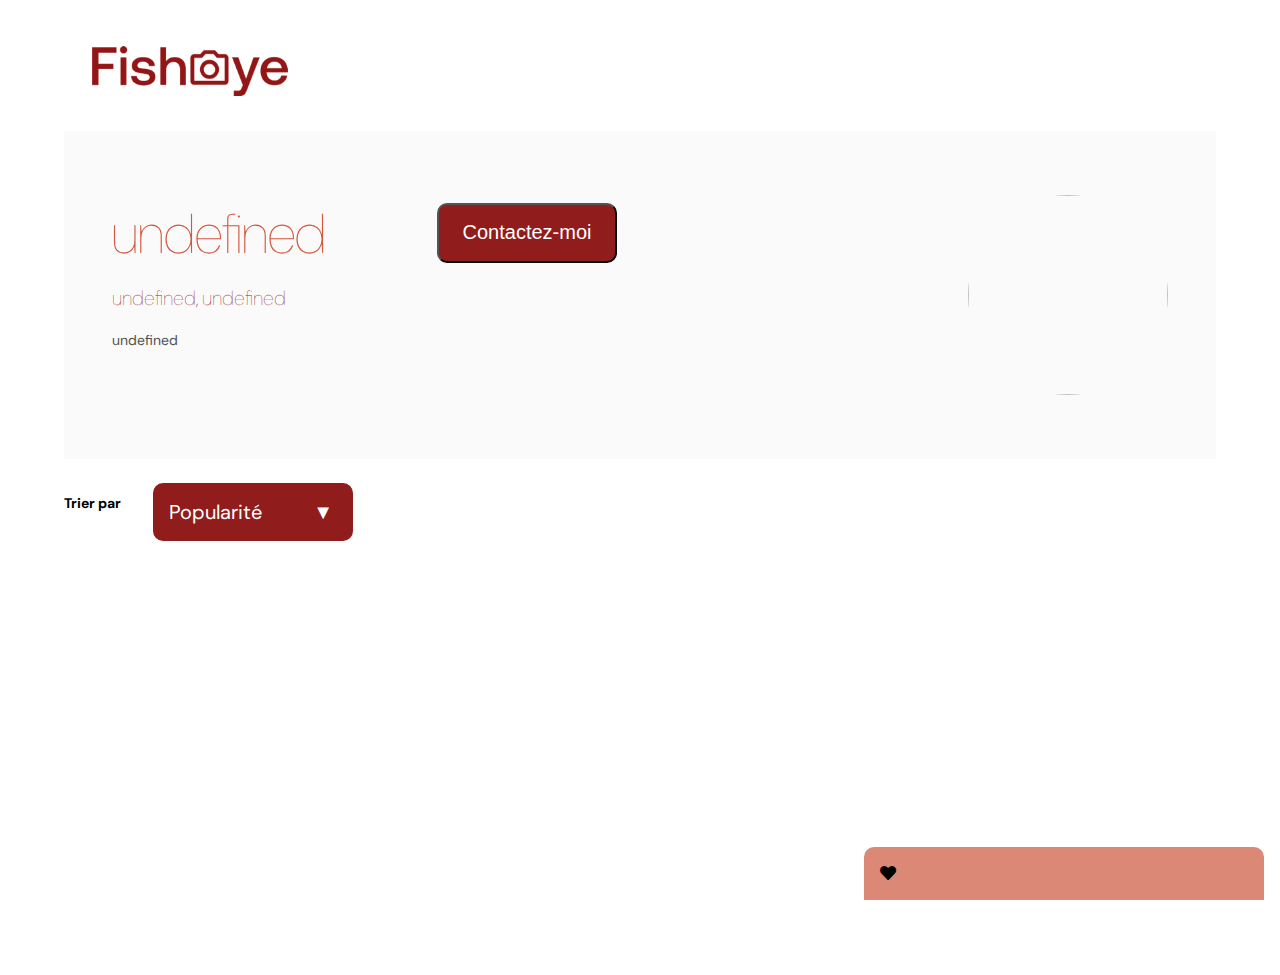
==== photographer_page.html @ 16b94bd0 "delete old js" ====
<!DOCTYPE html>
<html lang="en">
  <head>
    <meta charset="UTF-8" />
    <meta http-equiv="X-UA-Compatible" content="IE=edge" />
    <meta name="viewport" content="width=device-width, initial-scale=1.0" />
    <title>Photographer page</title>
    <link rel="stylesheet" href="./css/style.css" />
    <link
      rel="stylesheet"
      href="https://cdnjs.cloudflare.com/ajax/libs/font-awesome/5.15.3/css/all.min.css"
      crossorigin="anonymous"
    />
  </head>
  <body id="photographer_page">
    <div class="container-mobile">
      <header class="header" aria-label="banner">
        <div class="wrapper__mobile">
          <a href="index.html">
            <img
              class="header__img"
              src="assets/images/logo.png"
              alt="Fisheye Home Page"
            />
          </a>
        </div>
      </header>
      <main aria-hidden="false">
        <section class="photographer">
          <div class="photographer__profil">
            <div class="photographer__profil__info"></div>
            <!-- Trigger/Open The Modal -->
            <button
              class="btn btn__profil desktop"
              id="modalBtn"
              aria-label="Contact me"
            >
              <span class="contact">Contactez-moi</span>
            </button>
            <img alt="" class="photographer__profil__img" />
          </div>
          <div class="photographer__tag"></div>
        </section>
        <section class="desktop">
          <div class="trier">
            <p>Trier par</p>
            <div>
              <a
                class="toggle__button arrow-down"
                role="button"
                aria-haspopup="listbox"
                >Popularité</a
              >
              <ul
                class="toggle__list"
                role="listbox"
                tabindex="0"
                aria-label="Order by"
              ></ul>
            </div>
          </div>
        </section>

        <!-- The Modal -->
        <div
          id="modal"
          class="modal"
          aria-hidden="true"
          role="dialog"
          aria-describedby="modalTitle"
        >
          <!-- Modal content -->
          <div class="modal__content">
            <form
              name=""
              action="photographer_page.html"
              method="post"
              onsubmit="return false"
            >
              <div class="modal__content__info" id="modalTitle">
                <div class="modal__content__title"></div>
                <span class="close" aria-label="Close Contact Form"></span>
              </div>
              <fieldset>
                <label for="firstname">Prénom</label><br />
                <input
                  id="firstname"
                  aria-labelledby="First name"
                  type="text"
                  tabindex="1"
                  minlength="2"
                  autofocus
                />
              </fieldset>
              <fieldset>
                <label for="lastname">Nom</label><br />
                <input
                  id="lastname"
                  aria-labelledby="Last name"
                  type="text"
                  tabindex="2"
                  minlength="2"
                />
              </fieldset>
              <fieldset>
                <label for="email">E-mail</label><br />
                <input
                  id="email"
                  aria-labelledby="Email"
                  type="email"
                  tabindex="3"
                />
              </fieldset>
              <fieldset>
                <label for="textarea">Votre méssage</label><br />
                <textarea
                  id="textarea"
                  aria-labelledby="Your message"
                  tabindex="4"
                ></textarea>
              </fieldset>
              <fieldset>
                <button
                  class="btn close"
                  name="submit"
                  type="submit"
                  data-submit="...Sending"
                  aria-label="Send"
                >
                  Envoyer
                </button>
              </fieldset>
            </form>
          </div>
        </div>

        <section
          class="photographer__artworks"
          aria-label="Our selection of photographer artworks"
        ></section>
      </main>
      <footer class="footer">
        <button id="modalBtn" class="btn btn__mobile mobile">
          <span class="contact">Contactez-moi</span>
        </button>
        <div class="desktop">
          <span class="favorite">
            <div>
              <span class="total__likes"></span>
              <em class="fas fa-heart"></em>
            </div>
            <div class="photographer__price"></div>
          </span>
        </div>
      </footer>
    </div>

    <script type="module" src="js/index.js"></script>
  </body>
</html>
---- css/style.css ----
﻿@import url("https://fonts.googleapis.com/css2?family=DM+Sans:ital,wght@0,400;0,500;0,700;1,400&display=swap");*,*::after,*::before{margin:0;padding:0;box-sizing:inherit}html{scroll-behavior:smooth}body{box-sizing:border-box;max-width:1440px;margin:0 auto}@media screen and (min-width: 992px){main{position:relative}}.container{padding:1rem}a{cursor:pointer;text-decoration:none;color:inherit}a:visited,a:hover,a:active{color:inherit}li{list-style-type:none}.desktop{display:none}.mobile{display:block}@media screen and (min-width: 992px){.desktop{display:block}.mobile{display:none}}body{font-family:"DM Sans",sans-serif}body h1{font-size:18px;font-weight:lighter;font-family:"DM Sans",sans-serif;color:#901c1c}@media screen and (min-width: 992px){body h1{font-size:32px}}body h2{font-size:40px;font-weight:lighter;color:#d3573c}body h3{font-size:24px}body h4{font-size:18px;font-weight:lighter;color:#901c1c}body p{font-size:14px}.tags{border:1px solid #d2d2d2;padding:0 6px;border-radius:25px;line-height:1.6;color:#901c1c;margin:3px}.btn{z-index:1;cursor:pointer;border-radius:10px;color:#fff;font-size:20px;background-color:#901c1c}@media screen and (min-width: 768px){.btn__profil{width:180px;height:60px;margin-left:-5vw;margin-top:0.5rem}}@media screen and (min-width: 1200px){.btn__profil{margin-left:-15rem;margin-top:0.5rem}}.btn__mobile{padding:1rem}.trier span{display:flex;position:relative;width:18rem}.trier a,.trier ul{color:#fff}.trier .arrow-up::after{content:"▲";right:20px;position:absolute;top:12px}.trier .arrow-down::after{content:"▼";right:20px;position:absolute}.modal{display:none;align-items:center;position:fixed;z-index:7;left:0;top:0;width:100%;height:100%;overflow:auto;background-color:#000;background-color:rgba(0,0,0,0.4)}.modal__content{max-width:400px;width:100%;margin:0 auto;position:relative;background:#db8876;padding:25px;box-shadow:0 0 20px 0 rgba(0,0,0,0.2),0 5px 5px 0 rgba(0,0,0,0.24)}.modal__content__info{display:flex;justify-content:space-between;margin-bottom:1rem}.modal__content__info .close{position:absolute;right:1.5rem;top:2.2rem;width:32px;height:32px;opacity:1;cursor:pointer;transform:scale(0.7);z-index:3}.modal__content__info .close:before,.modal__content__info .close:after{position:absolute;left:15px;content:" ";height:33px;width:3px;background-color:#fff}.modal__content__info .close:before{transform:rotate(45deg)}.modal__content__info .close:after{transform:rotate(-45deg)}.modal__content__title{display:flex;flex-direction:column}.modal__content__title h2{font-size:36px;color:#000}.modal fieldset{border:medium none !important;margin:0 0 10px;min-width:100%;padding:0;width:100%}.modal fieldset :focus-visible{outline:none}.modal fieldset input[type="text"],.modal fieldset input[type="email"],.modal fieldset input[type="tel"],.modal fieldset input[type="url"],.modal fieldset textarea{width:100%;border:1px solid #ccc;background:#fff;margin:0 0 5px;padding:10px}.modal fieldset textarea{height:100px}.modal fieldset label{color:#393939}.modal fieldset button{border-style:none;padding:1rem 2rem}.toggle__button{width:200px;z-index:6;padding:1rem;border-radius:10px;color:#fff;font-size:20px;background-color:#901c1c}.toggle__button,.toggle__list{position:absolute}.toggle__list{list-style:none;box-shadow:0px 5px 8px 0px rgba(0,0,0,0.2);overflow:hidden;max-height:0;z-index:5;border-radius:10px}.toggle__list>li{position:relative;background-color:#901c1c;width:200px;font-size:20px;padding:1rem;display:flex;align-items:center;cursor:pointer;opacity:1}.toggle__list.open{max-height:320px;overflow:auto}.toggle__border{border-top:1px solid #fff;padding:0 10px}.lightbox{position:fixed;top:0;left:0;width:100%;height:100%;background-color:rgba(0,0,0,0.9);z-index:7;overflow:auto;animation:lightboxIn 0.5s;transition:opacity 0.3s}.lightbox .fadeOut{opacity:0}.lightbox__next,.lightbox__prev{border:none;background:url(/assets/images/arrow.svg) center center/20px 32px no-repeat;width:50px;height:100%;position:fixed;top:0;right:0;margin-top:-14px;z-index:8}.lightbox__prev{right:auto;left:0;transform:rotate(180deg)}.lightbox__close{width:20px;height:32px;border:none;background:url(/assets/images/cross.svg) center center/100% 100% no-repeat transparent;position:fixed;top:20px;right:20px;z-index:10}.lightbox button{opacity:0.5;cursor:pointer;transition:opacity 0.3s}.lightbox button:hover{opacity:1}.lightbox__container{display:flex;justify-content:center;flex-direction:column;width:100%;height:100%;padding:9rem}.lightbox__container__info{padding:1rem;color:white;display:flex;align-self:center}.lightbox__container img{max-width:100%;max-height:80vh;object-fit:contain;animation:lightboxIn 0.5s}@keyframes lightboxIn{from{opacity:0}to{opacity:1}}@media screen and (min-width: 992px){.header{display:flex;width:calc(100% - 380px);justify-content:space-between;gap:40px;align-items:center}}.header__img{width:200px;margin-left:-1.5rem}@media screen and (min-width: 992px){.header__img{width:300px}}.header__nav__list{display:flex;padding:0;flex-wrap:wrap;justify-content:center;margin:1rem 0}.header__nav .active{background-color:#901c1c;color:white}#photographers>div{margin:3rem 0}@media screen and (min-width: 992px){#photographers{display:grid;grid-template-columns:repeat(3, 1fr)}}.photographers__info{line-height:1.7}.photographers__profil{width:230px;height:230px;border-radius:50%;object-fit:cover;object-position:center}.photographers__price{color:#525252;margin-bottom:0.5rem}.footer{position:fixed;bottom:0;width:90%;text-align:center;text-align:-webkit-center;margin-bottom:1rem}@media screen and (min-width: 992px){.footer{margin-bottom:0;text-align:right;pointer-events:none}}.gotocontent{left:50%;transform:translateX(-50%);padding:0.3rem 0.5rem;border-radius:5px;position:fixed;background-color:#db8876;width:fit-content;top:1.5rem;z-index:2;transition:0.3s ease}body:not([data-scroll="0"]) .gotocontent{opacity:1}body:not([data-scroll]) .gotocontent{display:none}body[data-scroll="0"] .gotocontent{opacity:0}.main__title{position:absolute;top:30px;right:20px;font-weight:lighter;right:20px;top:30px}@media screen and (min-width: 992px){.main__title{right:50px;top:-110px}}.main__content{text-align:center;margin:2.5rem 0}@media screen and (min-width: 992px){.main__content{margin:2.5rem 1rem}}.container-mobile{padding:1rem}@media screen and (min-width: 992px){.container-mobile{padding:2rem 4rem}}.photographer{margin:1.5rem 0}.photographer__tag__list{display:flex}@media screen and (min-width: 992px){.photographer{padding:4rem 3rem;background-color:#fafafa}.photographer h2{font-size:56px}.photographer h4{font-size:20px}}.photographer p{color:#525252}.photographer__profil{display:flex;flex-direction:row;justify-content:space-between;line-height:1.4;padding-bottom:1rem}@media screen and (min-width: 768px){.photographer__profil{padding-bottom:0}}.photographer__profil__img{border-radius:50%;object-fit:cover;object-position:center;width:120px;height:120px}@media screen and (min-width: 768px){.photographer__profil__img{width:200px;height:200px}}.photographer__profil__info span{line-height:1.7}@media screen and (min-width: 768px){.photographer__profil__info span{line-height:2.5}}.photographer__artworks{margin:3rem 0;color:#901c1c}@media screen and (min-width: 768px){.photographer__artworks{display:grid;grid-template-columns:repeat(3, 1fr);grid-gap:1rem 5rem;height:335px}}.photographer__artworks div{align-self:center}.photographer__artworks img{width:100%;height:220px;object-fit:cover;border-radius:10px;object-position:top}@media screen and (min-width: 768px){.photographer__artworks img{height:335px}}.photographer__artworks video{width:100%}.photographer__artworks__info{display:flex;justify-content:space-between;align-items:center;flex-direction:row;padding:0.7rem;margin-bottom:1rem}.photographer__artworks__info .clickme{cursor:pointer}.photographer__artworks__title{color:#901c1c}.trier{display:flex}.trier p{padding:0.7rem 2rem 0 0;font-weight:bold}.favorite{display:flex;justify-content:space-between;align-items:center;width:400px;background-color:#db8876;padding:1rem;border-radius:10px 10px 0 0;float:right;margin-right:-3rem}
/*# sourceMappingURL=style.css.map */
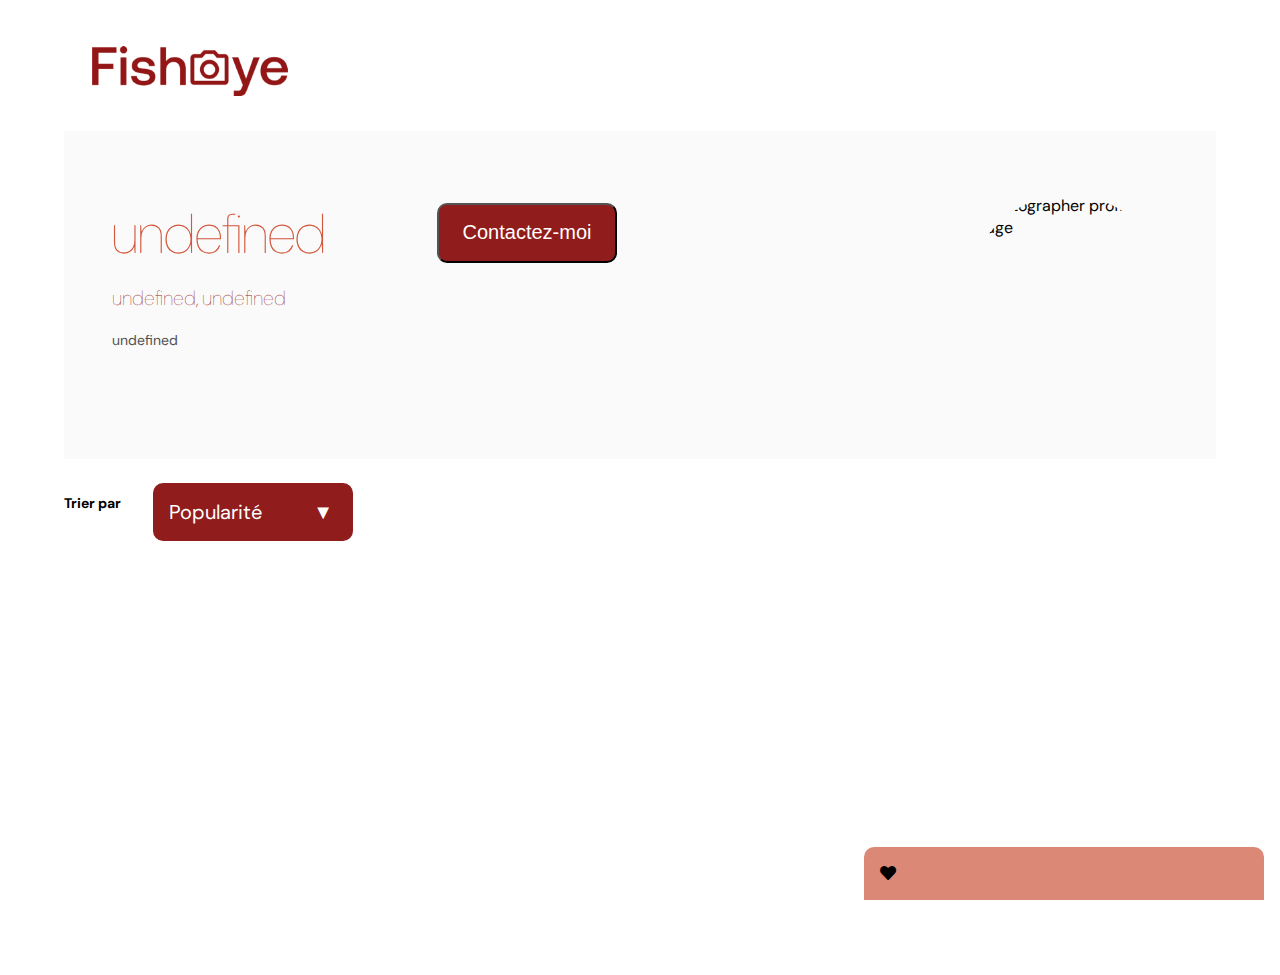
==== commit 06f667f2: "update 3-error checker: attr name form, src img, duplicate id=modalBtn" ====
--- a/photographer_page.html
+++ b/photographer_page.html
@@ -31,13 +31,16 @@
             <div class="photographer__profil__info"></div>
             <!-- Trigger/Open The Modal -->
             <button
-              class="btn btn__profil desktop"
-              id="modalBtn"
+              class="btn btn__profil modalBtn desktop"
               aria-label="Contact me"
             >
               <span class="contact">Contactez-moi</span>
             </button>
-            <img alt="" class="photographer__profil__img" />
+            <img
+              src=""
+              alt="photographer profil image"
+              class="photographer__profil__img"
+            />
           </div>
           <div class="photographer__tag"></div>
         </section>
@@ -72,7 +75,6 @@
           <!-- Modal content -->
           <div class="modal__content">
             <form
-              name=""
               action="photographer_page.html"
               method="post"
               onsubmit="return false"
@@ -82,10 +84,10 @@
                 <span class="close" aria-label="Close Contact Form"></span>
               </div>
               <fieldset>
-                <label for="firstname">Prénom</label><br />
+                <label id="first-name" for="first">Prénom</label><br />
                 <input
-                  id="firstname"
-                  aria-labelledby="First name"
+                  id="first"
+                  aria-labelledby="first-name"
                   type="text"
                   tabindex="1"
                   minlength="2"
@@ -93,29 +95,30 @@
                 />
               </fieldset>
               <fieldset>
-                <label for="lastname">Nom</label><br />
+                <label id="last-name" for="last">Nom</label><br />
                 <input
-                  id="lastname"
-                  aria-labelledby="Last name"
+                  id="last"
+                  aria-labelledby="last-name"
                   type="text"
                   tabindex="2"
                   minlength="2"
                 />
               </fieldset>
               <fieldset>
-                <label for="email">E-mail</label><br />
+                <label id="contact-email" for="email">E-mail</label><br />
                 <input
                   id="email"
-                  aria-labelledby="Email"
+                  aria-labelledby="contact-email"
                   type="email"
                   tabindex="3"
                 />
               </fieldset>
               <fieldset>
-                <label for="textarea">Votre méssage</label><br />
+                <label id="your-message" for="textarea">Votre méssage</label
+                ><br />
                 <textarea
                   id="textarea"
-                  aria-labelledby="Your message"
+                  aria-labelledby="your-message"
                   tabindex="4"
                 ></textarea>
               </fieldset>
@@ -140,17 +143,17 @@
         ></section>
       </main>
       <footer class="footer">
-        <button id="modalBtn" class="btn btn__mobile mobile">
+        <button class="btn btn__mobile modalBtn mobile">
           <span class="contact">Contactez-moi</span>
         </button>
         <div class="desktop">
-          <span class="favorite">
+          <div class="favorite">
             <div>
               <span class="total__likes"></span>
               <em class="fas fa-heart"></em>
             </div>
             <div class="photographer__price"></div>
-          </span>
+          </div>
         </div>
       </footer>
     </div>
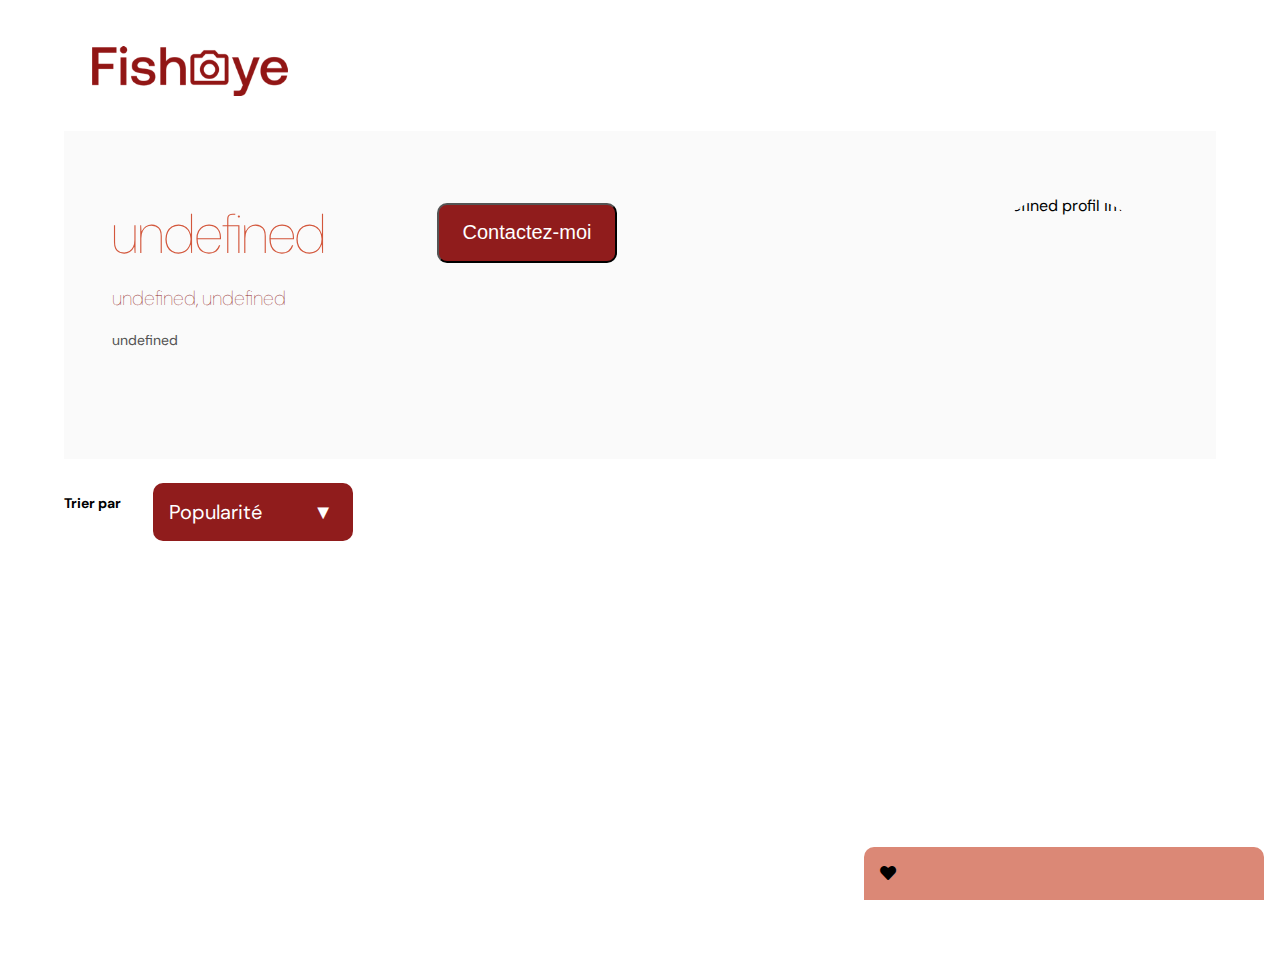
==== commit 1e801da0: "update photographers profil image" ====
--- a/photographer_page.html
+++ b/photographer_page.html
@@ -36,11 +36,11 @@
             >
               <span class="contact">Contactez-moi</span>
             </button>
-            <img
-              src=""
+            <span class="photographer__profil__img--span"></span>
+            <!-- <img
               alt="photographer profil image"
               class="photographer__profil__img"
-            />
+            /> -->
           </div>
           <div class="photographer__tag"></div>
         </section>
--- a/css/style.css
+++ b/css/style.css
@@ -1,2 +1,2 @@
-﻿@import url("https://fonts.googleapis.com/css2?family=DM+Sans:ital,wght@0,400;0,500;0,700;1,400&display=swap");*,*::after,*::before{margin:0;padding:0;box-sizing:inherit}html{scroll-behavior:smooth}body{box-sizing:border-box;max-width:1440px;margin:0 auto}@media screen and (min-width: 992px){main{position:relative}}.container{padding:1rem}a{cursor:pointer;text-decoration:none;color:inherit}a:visited,a:hover,a:active{color:inherit}li{list-style-type:none}.desktop{display:none}.mobile{display:block}@media screen and (min-width: 992px){.desktop{display:block}.mobile{display:none}}body{font-family:"DM Sans",sans-serif}body h1{font-size:18px;font-weight:lighter;font-family:"DM Sans",sans-serif;color:#901c1c}@media screen and (min-width: 992px){body h1{font-size:32px}}body h2{font-size:40px;font-weight:lighter;color:#d3573c}body h3{font-size:24px}body h4{font-size:18px;font-weight:lighter;color:#901c1c}body p{font-size:14px}.tags{border:1px solid #d2d2d2;padding:0 6px;border-radius:25px;line-height:1.6;color:#901c1c;margin:3px}.btn{z-index:1;cursor:pointer;border-radius:10px;color:#fff;font-size:20px;background-color:#901c1c}@media screen and (min-width: 768px){.btn__profil{width:180px;height:60px;margin-left:-5vw;margin-top:0.5rem}}@media screen and (min-width: 1200px){.btn__profil{margin-left:-15rem;margin-top:0.5rem}}.btn__mobile{padding:1rem}.trier span{display:flex;position:relative;width:18rem}.trier a,.trier ul{color:#fff}.trier .arrow-up::after{content:"▲";right:20px;position:absolute;top:12px}.trier .arrow-down::after{content:"▼";right:20px;position:absolute}.modal{display:none;align-items:center;position:fixed;z-index:7;left:0;top:0;width:100%;height:100%;overflow:auto;background-color:#000;background-color:rgba(0,0,0,0.4)}.modal__content{max-width:400px;width:100%;margin:0 auto;position:relative;background:#db8876;padding:25px;box-shadow:0 0 20px 0 rgba(0,0,0,0.2),0 5px 5px 0 rgba(0,0,0,0.24)}.modal__content__info{display:flex;justify-content:space-between;margin-bottom:1rem}.modal__content__info .close{position:absolute;right:1.5rem;top:2.2rem;width:32px;height:32px;opacity:1;cursor:pointer;transform:scale(0.7);z-index:3}.modal__content__info .close:before,.modal__content__info .close:after{position:absolute;left:15px;content:" ";height:33px;width:3px;background-color:#fff}.modal__content__info .close:before{transform:rotate(45deg)}.modal__content__info .close:after{transform:rotate(-45deg)}.modal__content__title{display:flex;flex-direction:column}.modal__content__title h2{font-size:36px;color:#000}.modal fieldset{border:medium none !important;margin:0 0 10px;min-width:100%;padding:0;width:100%}.modal fieldset :focus-visible{outline:none}.modal fieldset input[type="text"],.modal fieldset input[type="email"],.modal fieldset input[type="tel"],.modal fieldset input[type="url"],.modal fieldset textarea{width:100%;border:1px solid #ccc;background:#fff;margin:0 0 5px;padding:10px}.modal fieldset textarea{height:100px}.modal fieldset label{color:#393939}.modal fieldset button{border-style:none;padding:1rem 2rem}.toggle__button{width:200px;z-index:6;padding:1rem;border-radius:10px;color:#fff;font-size:20px;background-color:#901c1c}.toggle__button,.toggle__list{position:absolute}.toggle__list{list-style:none;box-shadow:0px 5px 8px 0px rgba(0,0,0,0.2);overflow:hidden;max-height:0;z-index:5;border-radius:10px}.toggle__list>li{position:relative;background-color:#901c1c;width:200px;font-size:20px;padding:1rem;display:flex;align-items:center;cursor:pointer;opacity:1}.toggle__list.open{max-height:320px;overflow:auto}.toggle__border{border-top:1px solid #fff;padding:0 10px}.lightbox{position:fixed;top:0;left:0;width:100%;height:100%;background-color:rgba(0,0,0,0.9);z-index:7;overflow:auto;animation:lightboxIn 0.5s;transition:opacity 0.3s}.lightbox .fadeOut{opacity:0}.lightbox__next,.lightbox__prev{border:none;background:url(/assets/images/arrow.svg) center center/20px 32px no-repeat;width:50px;height:100%;position:fixed;top:0;right:0;margin-top:-14px;z-index:8}.lightbox__prev{right:auto;left:0;transform:rotate(180deg)}.lightbox__close{width:20px;height:32px;border:none;background:url(/assets/images/cross.svg) center center/100% 100% no-repeat transparent;position:fixed;top:20px;right:20px;z-index:10}.lightbox button{opacity:0.5;cursor:pointer;transition:opacity 0.3s}.lightbox button:hover{opacity:1}.lightbox__container{display:flex;justify-content:center;flex-direction:column;width:100%;height:100%;padding:9rem}.lightbox__container__info{padding:1rem;color:white;display:flex;align-self:center}.lightbox__container img{max-width:100%;max-height:80vh;object-fit:contain;animation:lightboxIn 0.5s}@keyframes lightboxIn{from{opacity:0}to{opacity:1}}@media screen and (min-width: 992px){.header{display:flex;width:calc(100% - 380px);justify-content:space-between;gap:40px;align-items:center}}.header__img{width:200px;margin-left:-1.5rem}@media screen and (min-width: 992px){.header__img{width:300px}}.header__nav__list{display:flex;padding:0;flex-wrap:wrap;justify-content:center;margin:1rem 0}.header__nav .active{background-color:#901c1c;color:white}#photographers>div{margin:3rem 0}@media screen and (min-width: 992px){#photographers{display:grid;grid-template-columns:repeat(3, 1fr)}}.photographers__info{line-height:1.7}.photographers__profil{width:230px;height:230px;border-radius:50%;object-fit:cover;object-position:center}.photographers__price{color:#525252;margin-bottom:0.5rem}.footer{position:fixed;bottom:0;width:90%;text-align:center;text-align:-webkit-center;margin-bottom:1rem}@media screen and (min-width: 992px){.footer{margin-bottom:0;text-align:right;pointer-events:none}}.gotocontent{left:50%;transform:translateX(-50%);padding:0.3rem 0.5rem;border-radius:5px;position:fixed;background-color:#db8876;width:fit-content;top:1.5rem;z-index:2;transition:0.3s ease}body:not([data-scroll="0"]) .gotocontent{opacity:1}body:not([data-scroll]) .gotocontent{display:none}body[data-scroll="0"] .gotocontent{opacity:0}.main__title{position:absolute;top:30px;right:20px;font-weight:lighter;right:20px;top:30px}@media screen and (min-width: 992px){.main__title{right:50px;top:-110px}}.main__content{text-align:center;margin:2.5rem 0}@media screen and (min-width: 992px){.main__content{margin:2.5rem 1rem}}.container-mobile{padding:1rem}@media screen and (min-width: 992px){.container-mobile{padding:2rem 4rem}}.photographer{margin:1.5rem 0}.photographer__tag__list{display:flex}@media screen and (min-width: 992px){.photographer{padding:4rem 3rem;background-color:#fafafa}.photographer h2{font-size:56px}.photographer h4{font-size:20px}}.photographer p{color:#525252}.photographer__profil{display:flex;flex-direction:row;justify-content:space-between;line-height:1.4;padding-bottom:1rem}@media screen and (min-width: 768px){.photographer__profil{padding-bottom:0}}.photographer__profil__img{border-radius:50%;object-fit:cover;object-position:center;width:120px;height:120px}@media screen and (min-width: 768px){.photographer__profil__img{width:200px;height:200px}}.photographer__profil__info span{line-height:1.7}@media screen and (min-width: 768px){.photographer__profil__info span{line-height:2.5}}.photographer__artworks{margin:3rem 0;color:#901c1c}@media screen and (min-width: 768px){.photographer__artworks{display:grid;grid-template-columns:repeat(3, 1fr);grid-gap:1rem 5rem;height:335px}}.photographer__artworks div{align-self:center}.photographer__artworks img{width:100%;height:220px;object-fit:cover;border-radius:10px;object-position:top}@media screen and (min-width: 768px){.photographer__artworks img{height:335px}}.photographer__artworks video{width:100%}.photographer__artworks__info{display:flex;justify-content:space-between;align-items:center;flex-direction:row;padding:0.7rem;margin-bottom:1rem}.photographer__artworks__info .clickme{cursor:pointer}.photographer__artworks__title{color:#901c1c}.trier{display:flex}.trier p{padding:0.7rem 2rem 0 0;font-weight:bold}.favorite{display:flex;justify-content:space-between;align-items:center;width:400px;background-color:#db8876;padding:1rem;border-radius:10px 10px 0 0;float:right;margin-right:-3rem}
+﻿@import url("https://fonts.googleapis.com/css2?family=DM+Sans:ital,wght@0,400;0,500;0,700;1,400&display=swap");*,*::after,*::before{margin:0;padding:0;box-sizing:inherit}html{scroll-behavior:smooth}body{box-sizing:border-box;max-width:1440px;margin:0 auto}@media screen and (min-width: 992px){main{position:relative}}.container{padding:1rem}a{cursor:pointer;text-decoration:none;color:inherit}a:visited,a:hover,a:active{color:inherit}li{list-style-type:none}.desktop{display:none}.mobile{display:block}@media screen and (min-width: 992px){.desktop{display:block}.mobile{display:none}}body{font-family:"DM Sans",sans-serif}body h1{font-size:18px;font-weight:lighter;font-family:"DM Sans",sans-serif;color:#901c1c}@media screen and (min-width: 992px){body h1{font-size:32px}}body h2{font-size:40px;font-weight:lighter;color:#d3573c}body h3{font-size:24px}body h4{font-size:18px;font-weight:lighter;color:#901c1c}body p{font-size:14px}.tags{border:1px solid #d2d2d2;padding:0 6px;border-radius:25px;line-height:1.6;color:#901c1c;margin:3px}.btn{z-index:1;cursor:pointer;border-radius:10px;color:#fff;font-size:20px;background-color:#901c1c}@media screen and (min-width: 768px){.btn__profil{width:180px;height:60px;margin-left:-5vw;margin-top:0.5rem}}@media screen and (min-width: 1200px){.btn__profil{margin-left:-15rem;margin-top:0.5rem}}.btn__mobile{padding:1rem}.trier span{display:flex;position:relative;width:18rem}.trier a,.trier ul{color:#fff}.trier .arrow-up::after{content:"▲";right:20px;position:absolute;top:12px}.trier .arrow-down::after{content:"▼";right:20px;position:absolute}.modal{display:none;align-items:center;position:fixed;z-index:7;left:0;top:0;width:100%;height:100%;overflow:auto;background-color:#000;background-color:rgba(0,0,0,0.4)}.modal__content{max-width:400px;width:100%;margin:0 auto;position:relative;background:#db8876;padding:25px;box-shadow:0 0 20px 0 rgba(0,0,0,0.2),0 5px 5px 0 rgba(0,0,0,0.24)}.modal__content__info{display:flex;justify-content:space-between;margin-bottom:1rem}.modal__content__info .close{position:absolute;right:1.5rem;top:2.2rem;width:32px;height:32px;opacity:1;cursor:pointer;transform:scale(0.7);z-index:3}.modal__content__info .close:before,.modal__content__info .close:after{position:absolute;left:15px;content:" ";height:33px;width:3px;background-color:#fff}.modal__content__info .close:before{transform:rotate(45deg)}.modal__content__info .close:after{transform:rotate(-45deg)}.modal__content__title{display:flex;flex-direction:column}.modal__content__title h2{font-size:36px;color:#000}.modal fieldset{border:medium none !important;margin:0 0 10px;min-width:100%;padding:0;width:100%}.modal fieldset :focus-visible{outline:none}.modal fieldset input[type="text"],.modal fieldset input[type="email"],.modal fieldset input[type="tel"],.modal fieldset input[type="url"],.modal fieldset textarea{width:100%;border:1px solid #ccc;background:#fff;margin:0 0 5px;padding:10px}.modal fieldset textarea{height:100px}.modal fieldset label{color:#393939}.modal fieldset button{border-style:none;padding:1rem 2rem}.toggle__button{width:200px;z-index:6;padding:1rem;border-radius:10px;color:#fff;font-size:20px;background-color:#901c1c}.toggle__button,.toggle__list{position:absolute}.toggle__list{list-style:none;box-shadow:0px 5px 8px 0px rgba(0,0,0,0.2);overflow:hidden;max-height:0;z-index:5;border-radius:10px}.toggle__list>li{position:relative;background-color:#901c1c;width:200px;font-size:20px;padding:1rem;display:flex;align-items:center;cursor:pointer;opacity:1}.toggle__list.open{max-height:320px;overflow:auto}.toggle__border{border-top:1px solid #fff;padding:0 10px}.lightbox{position:fixed;top:0;left:0;width:100%;height:100%;background-color:rgba(0,0,0,0.9);z-index:7;overflow:auto;animation:lightboxIn 0.5s;transition:opacity 0.3s}.lightbox .fadeOut{opacity:0}.lightbox__next,.lightbox__prev{border:none;background:url("https://evafriana.github.io/EvaAfriana_6_17062021/assets/images/arrow.svg") center center/20px 32px no-repeat;width:50px;height:100%;position:fixed;top:0;right:0;margin-top:-14px;z-index:8}.lightbox__prev{right:auto;left:0;transform:rotate(180deg)}.lightbox__close{width:20px;height:32px;border:none;background:url("https://evafriana.github.io/EvaAfriana_6_17062021/assets/images/cross.svg") center center/100% 100% no-repeat transparent;position:fixed;top:20px;right:20px;z-index:10}.lightbox button{opacity:0.5;cursor:pointer;transition:opacity 0.3s}.lightbox button:hover{opacity:1}.lightbox__container{display:flex;justify-content:center;flex-direction:column;width:100%;height:100%;padding:9rem}.lightbox__container__info{padding:1rem;color:white;display:flex;align-self:center}.lightbox__container img{max-width:100%;max-height:80vh;object-fit:contain;animation:lightboxIn 0.5s}@keyframes lightboxIn{from{opacity:0}to{opacity:1}}@media screen and (min-width: 992px){.header{display:flex;width:calc(100% - 380px);justify-content:space-between;gap:40px;align-items:center}}.header__img{width:200px;margin-left:-1.5rem}@media screen and (min-width: 992px){.header__img{width:300px}}.header__nav__list{display:flex;padding:0;flex-wrap:wrap;justify-content:center;margin:1rem 0}.header__nav .active{background-color:#901c1c;color:white}#photographers>div{margin:3rem 0}@media screen and (min-width: 992px){#photographers{display:grid;grid-template-columns:repeat(3, 1fr)}}.photographers__info{line-height:1.7}.photographers__profil{width:230px;height:230px;border-radius:50%;object-fit:cover;object-position:center}.photographers__price{color:#525252;margin-bottom:0.5rem}.footer{position:fixed;bottom:0;width:90%;text-align:center;text-align:-webkit-center;margin-bottom:1rem}@media screen and (min-width: 992px){.footer{margin-bottom:0;text-align:right;pointer-events:none}}.gotocontent{left:50%;transform:translateX(-50%);padding:0.3rem 0.5rem;border-radius:5px;position:fixed;background-color:#db8876;width:fit-content;top:1.5rem;z-index:2;transition:0.3s ease}body:not([data-scroll="0"]) .gotocontent{opacity:1}body:not([data-scroll]) .gotocontent{display:none}body[data-scroll="0"] .gotocontent{opacity:0}.main__title{position:absolute;top:30px;right:20px;font-weight:lighter;right:20px;top:30px}@media screen and (min-width: 992px){.main__title{right:50px;top:-110px}}.main__content{text-align:center;margin:2.5rem 0}@media screen and (min-width: 992px){.main__content{margin:2.5rem 1rem}}.container-mobile{padding:1rem}@media screen and (min-width: 992px){.container-mobile{padding:2rem 4rem}}.photographer{margin:1.5rem 0}.photographer__tag__list{display:flex}@media screen and (min-width: 992px){.photographer{padding:4rem 3rem;background-color:#fafafa}.photographer h2{font-size:56px}.photographer h4{font-size:20px}}.photographer p{color:#525252}.photographer__profil{display:flex;flex-direction:row;justify-content:space-between;line-height:1.4;padding-bottom:1rem}@media screen and (min-width: 768px){.photographer__profil{padding-bottom:0}}.photographer__profil__img{border-radius:50%;object-fit:cover;object-position:center;width:120px;height:120px}@media screen and (min-width: 768px){.photographer__profil__img{width:200px;height:200px}}.photographer__profil__info span{line-height:1.7}@media screen and (min-width: 768px){.photographer__profil__info span{line-height:2.5}}.photographer__artworks{margin:3rem 0;color:#901c1c}@media screen and (min-width: 768px){.photographer__artworks{display:grid;grid-template-columns:repeat(3, 1fr);grid-gap:1rem 5rem;height:335px}}.photographer__artworks div{align-self:center}.photographer__artworks img{width:100%;height:220px;object-fit:cover;border-radius:10px;object-position:top}@media screen and (min-width: 768px){.photographer__artworks img{height:335px}}.photographer__artworks video{width:100%}.photographer__artworks__info{display:flex;justify-content:space-between;align-items:center;flex-direction:row;padding:0.7rem;margin-bottom:1rem}.photographer__artworks__info .clickme{cursor:pointer}.photographer__artworks__title{color:#901c1c}.trier{display:flex}.trier p{padding:0.7rem 2rem 0 0;font-weight:bold}.favorite{display:flex;justify-content:space-between;align-items:center;width:400px;background-color:#db8876;padding:1rem;border-radius:10px 10px 0 0;float:right;margin-right:-3rem}
 /*# sourceMappingURL=style.css.map */
